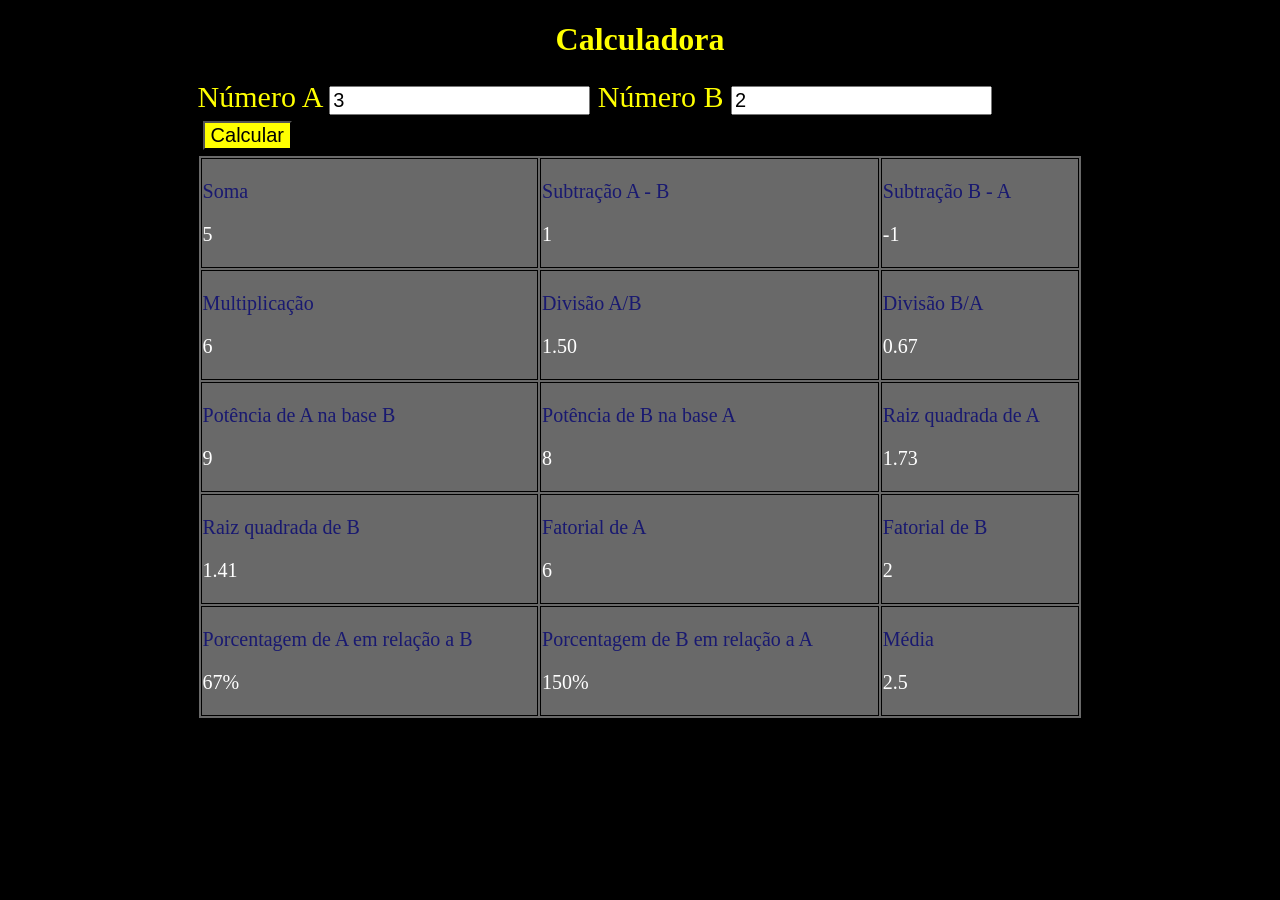
==== main.html @ ab732179 "melhorando a estrutura" ====
<!DOCTYPE html>
<html lang="pt-BR">
<head>
    <meta charset="UTF-8">
    <meta http-equiv="X-UA-Compatible" content="IE=edge">
    <meta name="viewport" content="width=device-width, initial-scale=1.0">

    <link rel="stylesheet" href="./css/style.css">
 
    <title>Calculadora</title>
</head>
<body>
    <header class="box-title">
        <h1 class="title">Calculadora</h1>
    </header>
    

    <main>   
        <div class="input-to-calculo">
            <label for="">Número A</label>
            <input id="numberA" type="text" value="3">
            <label for="">Número B</label>
            <input id="numberB" type="text" value="2">
            <button id="button-calcular">Calcular</button>
        </div>
           
        <table class="tabela">
            <tr>
                <td>
                    <p>Soma</p><p id="result-soma">5</p>
                </td>
                <td>
                    <p>Subtração A - B</p><p id="subtracao-A-B">1</p>
                </td>
                <td>
                    <p>Subtração B - A</p><p id="subtracao-B-A">-1</p>
                </td>
            </tr>

            <tr>
                <td><p>Multiplicação</p><p id="multi">5</p></td>
                <td><p>Divisão A/B</p><p id="divisaoAB">1</p></td>
                <td><p>Divisão B/A</p><p id="divisaoBA">-1</p></td>
            </tr>
            <tr>
                <td><p>Potência de A na base B</p><p id="pontenciaAB">5</p></td>
                <td><p>Potência de B na base A</p><p id="pontenciaBA">1</p></td>
                <td><p>Raiz quadrada de A</p><p id="raiz-quadrada-A">-1</p></td>
            </tr>
            <tr>
                <td><p>Raiz quadrada de B</p><p id="raiz-quadrada-B">5</p></td>
                <td><p>Fatorial de A</p><p id="fatorial-A">1</p></td>
                <td><p>Fatorial de B</p><p id="fatorial-B">-1</p></td>
            </tr>
            <tr>
                <td><p>Porcentagem de A em relação a B</p><p id="porcentagemA">5</p></td>
                <td><p>Porcentagem de B em relação a A</p><p id="porcentagemB">1</p></td>
                <td><p>Média</p><p id="media">-1</p></td>
            </tr>
        </table>
    </main>


    <script defer src="./js/script.js"></script>
</body>
</html>
---- css/style.css ----
body {
    background-color: black;
}

h1 {
    text-align: center;
}

.title {
    color: yellow;
}

.box-title {
    background-color: black;
    width: 70%;
    margin: auto;
}
.input-to-calculo{
    background-color: black;
    width: 70%;
    margin: auto;
    font-size: 30px;
}

.tabela {
    width: 70%;
    background-color: dimgray;
    border: 1px solid black;
    border-color: black;
    margin: auto;
    user-select: none;
}

td {
    border: 1px solid black;
    color: midnightblue;
    font-size: 20px;
    margin: 2px;
}

#result-soma, #subtracao-A-B, #subtracao-B-A, #multi, #divisaoAB, #divisaoBA, #pontenciaAB,
#pontenciaBA, #raiz-quadrada-A, #raiz-quadrada-B, #fatorial-A, #fatorial-B, #porcentagemA,
#porcentagemB, #media {
    color: white;
}


input {
    margin-top: 3px;
    width: 190;
    font-size: 20px;
}


button {
    cursor: pointer;
    margin: 5px;
    background-color: yellow;
    font-size: 20px;
}

label {
    color: yellow;
}
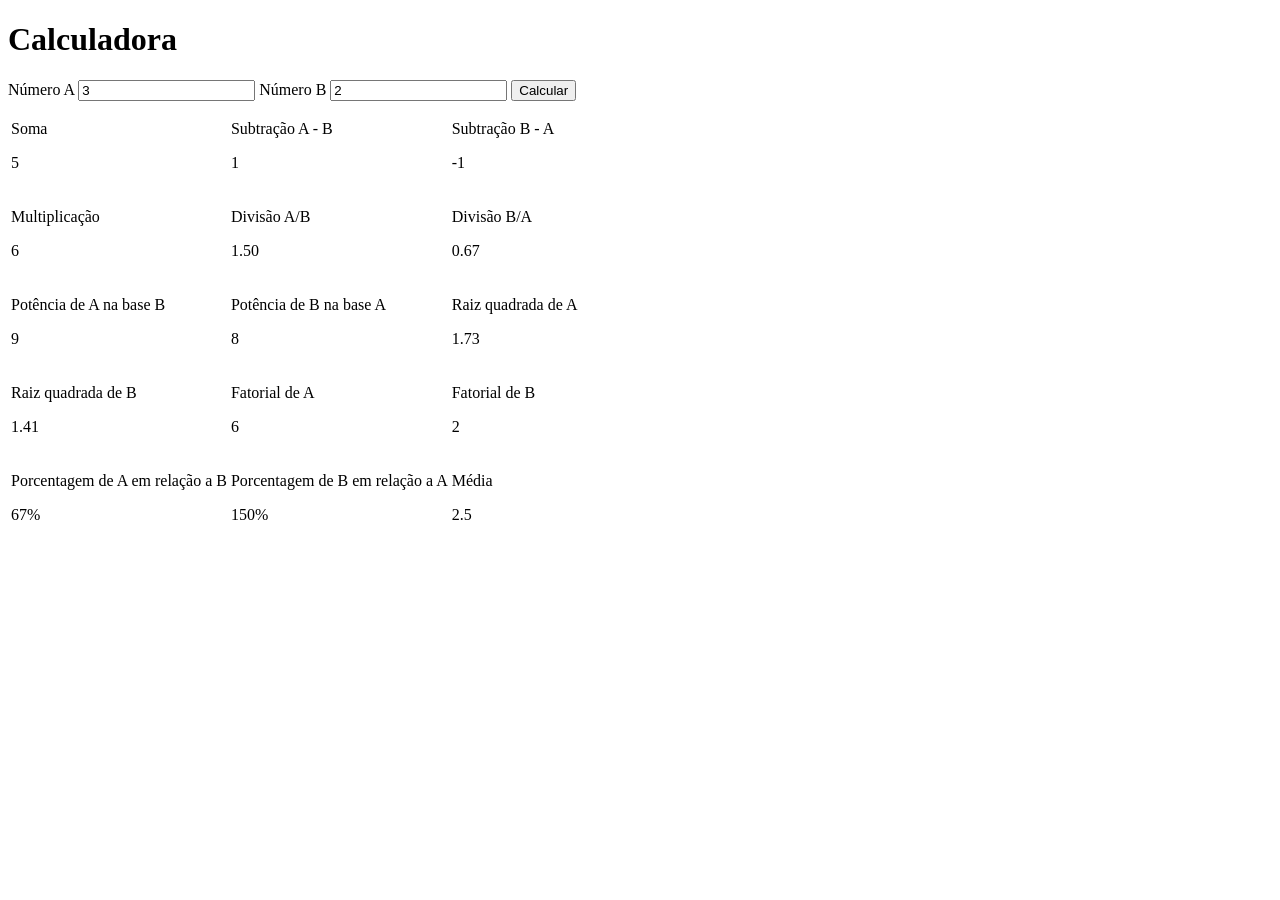
==== commit 26cb5cd4: "Update main.html" ====
--- a/main.html
+++ b/main.html
@@ -5,7 +5,7 @@
     <meta http-equiv="X-UA-Compatible" content="IE=edge">
     <meta name="viewport" content="width=device-width, initial-scale=1.0">
 
-    <link rel="stylesheet" href="./css/style.css">
+    <link rel="stylesheet" href="./CSS/style.css">
  
     <title>Calculadora</title>
 </head>
@@ -63,4 +63,4 @@
 
     <script defer src="./js/script.js"></script>
 </body>
-</html>+</html>
